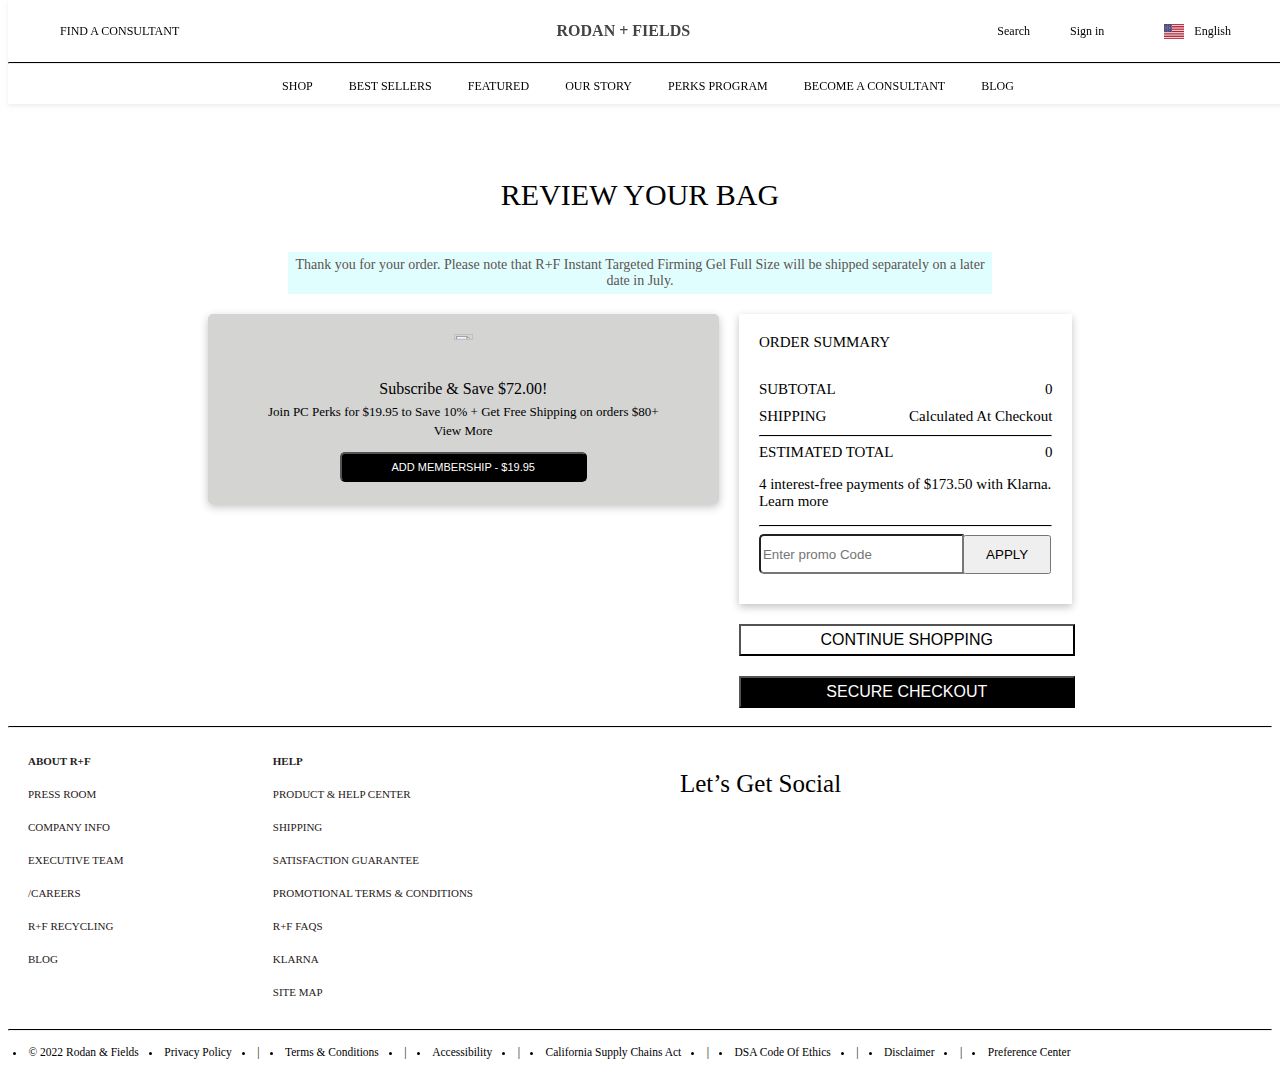
==== Cart.html @ e9ce042d "added new files" ====
<html lang="en">
<head>
    <meta charset="UTF-8">
    <meta http-equiv="X-UA-Compatible" content="IE=edge">
    <meta name="viewport" content="width=device-width, initial-scale=1.0">
    <title>cart</title>
    <link rel="stylesheet" href="cart.css" />
</head>
<header >
  <div class="nav">
      <div id="nav1">
        <div id="f">FIND A CONSULTANT</div>
         <div >RODAN + FIELDS</div>
         <div> 
          <div>Search</div>
          <img src="https://static.vecteezy.com/system/resources/previews/005/002/099/original/magnifying-glass-icon-search-loupe-lens-glass-magnifier-find-zoom-sign-icon-free-free-vector.jpg"/>
          <div id="signin">Sign in </div>
          <img src="https://encrypted-tbn1.gstatic.com/images?q=tbn:ANd9GcRcC3dkBQF7e4-6fOmYw2RT7h0IiKCCZTOhVZsi9WNXtQ5GYK1H"/>
          <a href="Cart.html">                 <img id="cart" src="https://encrypted-tbn3.gstatic.com/images?q=tbn:ANd9GcSBfV8SKvUEAIZodiZfGxMB_QctEuYU8vyH14FF6j3YrvCkqr9s"/>    
          </a>
          <img src="[data-uri]"/>
          <div>English</div>
         </div>
         
     </div>
     <hr>
         
     <div id="nav2"> 
      <div>SHOP</div>
      
      <div> BEST SELLERS</div>
      <div> FEATURED</div>
      <div> OUR STORY</div>
      <div>PERKS PROGRAM</div>
      <div> BECOME A CONSULTANT</div>
      <div> BLOG</div> 
   </div>
  </div>


</div>

  </div>

</header>
<body>
    <!-- <h1>Total cart value:- <span id="totalprice">0</span></h1> -->
    <div id="t">
      REVIEW YOUR BAG
    </div >


    <div id="i">
      Thank you for your order. Please note that R+F Instant Targeted Firming Gel Full Size will be shipped separately on a later date in July.
    </div>


    <div id="main">
      <div id="one" >
          <div id="pc">
            <img src="https://www.rodanandfields.com/en-us/_ui/images/pcperks_upsell/pc-perks-logo.png"/>
            <p>Subscribe & Save $72.00!</p>
            <p>Join PC Perks for $19.95 to Save 10% + Get Free Shipping on orders $80+</p>
            <p>View More</p>
            <button id="bt">ADD MEMBERSHIP - $19.95</button>
          </div>
          <div id="container">

          </div>
         
      </div>
      
      <div class="two">
          <div id="sub2">
            <div id="o">ORDER SUMMARY</div>
            <div class="sp">
              <div>SUBTOTAL</div>
              <div>0</div>
            </div>
            <div class="sp">
              <div>SHIPPING</div>
              <div>Calculated At Checkout</div>
            </div>
            <hr>
            <div class="sp">
              <div>ESTIMATED TOTAL</div>
              <div>0</div>
            </div>
            <p>4 interest-free payments of $173.50 with Klarna. Learn more</p>
            <hr>
            <div id="promo">
              <input placeholder="Enter promo Code">
              <button>APPLY</button>
            </div>
            
          </div>
          <button id="bt1">CONTINUE SHOPPING</button>
          <button id="bt2">SECURE CHECKOUT</button>
      </div>
    </div> 

<hr>
<footer id="footer">
   
  <div >
      <div>
          <li>ABOUT R+F</li>
          <li>PRESS ROOM</li>
          <li> COMPANY INFO</li>
          <li>EXECUTIVE TEAM</li>
          <li>/CAREERS</li>
          <li>R+F RECYCLING</li>
          <li>BLOG</li>
      </div>
      <div>
          <li>HELP</li>
          <li>PRODUCT & HELP CENTER</li>
          <li>SHIPPING</li>
          <li>SATISFACTION GUARANTEE</li>
          <li>PROMOTIONAL TERMS & CONDITIONS</li>
          <li>R+F FAQS</li>
          <li>KLARNA</li>
          <li>SITE MAP</li>
      </div>
  </div>
  <div>
      <p>Let’s Get Social</p>
  </div>

</footer>
<hr id="hr">

<span id="span">
<li> © 2022 Rodan & Fields </li>  
 <li> Privacy Policy  </li>
 <li>|</li>
 <li>Terms & Conditions</li>
 <li>|</li>
 <li> Accessibility </li>
 <li>|</li>
 <li>California Supply Chains Act </li>
 <li>|</li>
 <li>DSA Code Of Ethics </li>
 <li>|</li>
 <li>  Disclaimer </li>
 <li>|</li>
 <li> Preference Center</li>
</span>
</body>
</html>
<script>
    //  container=document.getElementById("container");
    //  let cart=JSON.parse(localStorage.getItem("cart"))
    //  console.log(cart)

    //  display(cart)
    // function display(data){
    //     // let totalprice=document.getElementById("totalprice")
    //   //step to empty container
    //   container.innerHTML=null;
    //    let total=0;
    //   data.forEach(function(ele) {
    //   //   let product=document.createElement("div");

    //   //     img=document.createElement("img")
    //   //     img.setAttribute("src",ele.image_url)

    //   //     namer=document.createElement("p")
    //   //     namer.innerText=ele.name
            
    //   //     price=document.createElement("p");
    //   //     price.innerText=ele.price

      
    //   //     deletebtn= document.createElement("button");
    //   //     deletebtn.innerText="Delete"
    //   //     deletebtn.addEventListener("click",function(ele){
    //   //           addtocart(ele)
    //   //     })


    //   //     product.append(img,namer,price,deletebtn)
    //   //     container.append(product)
    //    });
                
            
    // }


    let cart = JSON.parse(localStorage.getItem("cart"))
    console.log(cart)
// cartfun(cart);


// let totalitem=document.getElementById("display").innerText
// function cartfun(cart){
    
//     document.querySelector("#cointaner").innerHTML=""
//         let ttl=0;
//     cart.forEach(function(ele,index){
        
        
//         let div1=document.createElement("div")
    
//         let img=document.createElement("img");
//         img.setAttribute("src",ele.image_url) ;
    
//         let h4=document.createElement("h5");
//          h4.innerText=ele.name;

//         let h5=document.createElement("h4");
//          h5.innerText=ele.price;

//          let btn=document.createElement("button");
//          btn.innerText="Delete";
//          btn.addEventListener("click",function(){
//             deletefun(index);
//          })  
         
        
//         div1.append(img,h4,h5,btn)
//         document.querySelector("#cointaner").append(div1)
        
//         ttl+=eval(ele.price);
//         document.getElementById("display").innerText=ttl;

        
//     })
    
// }




// // console.log("hi",total)


// function deletefun(index){
//     cart.splice(index,1);
//     localStorage.setItem("cart",JSON.stringify(cart));
//     cartfun(cart)
     
// }

// let form = document.querySelector("form");

// form.addEventListener("click",function(){
//     event.preventDefault();
//     let total=cart.reduce(function(acc,el){
//     return acc + (Number(el.price)*30)/100
// },0);
// let total1=cart.reduce(function(acc,el){
//     return acc + Number(el.price)
// },0);
// let promo=document.querySelector("#promoinput").value;
// if(promo=="masai30"){
//     document.getElementById("display").innerText=total1-total;
    
// }


    
  //  })
   
 </script>
---- cart.css ----
.nav{
    box-shadow: 0 2px 4px 0 rgb(219 219 219 / 50%);
    width:100vw;
  position:fixed;
  top:0px;
  background-color:white;
  transition:top 0.2s ease-in-out
}
a{
    color:black
}
body{
    padding-top:50px;
}
#nav1{
    align-items: center;
   justify-content: space-between;
  display :flex;
  margin:22px;
}

hr{
 border-top:1px solid black;
 margin-bottom: -3px;
}
#sec1,#nav1>div{
    display:flex;
    justify-content: space-between;
    margin:0px 30px 0px 30px;
    font-size: 12px;
}

#nav1>div:nth-child(2){
    font-size: 16px;
    font-weight:bold;
    padding-left:75px;
    color: rgb(68, 66, 66);
}

img{
    width:100%
}
#nav1>div>img,#cart{
    width:20px;
    height: 15px;
    align-items:center;
   }
   #nav1>div>div,#nav1>div>img{
       margin:0px 5px;
       font-size:12px
   }
#footer{
    display:flex;
    margin: 20px;
}
#footer>div{
    display: flex;
    width:50%;
}
#footer>div>div{
 width:40%
}
#footer>div>div>li{
    list-style: none;
    font-size:11px;
    line-height: 33px;
    color: rgb(31, 24, 24) ;
    
}
#footer>div>div>li:first-child{
   color: rgb(34, 29, 29) ;
   font-weight: bold;
}
#footer>div>p{
    margin:25px;
    margin-left:40px;
    font-size: 25px;
}
span{
    display: flex;
    margin-top:-10px;
    margin-bottom: 10px;

}
#span>li{
    margin:5px;
    font-size:11.5px;
}


.tc>div>div{
    font-size: 19px;
    line-height: 23px;
    margin-top: -10px;
    color: rgb(67, 67, 67);
}

#container{
    display:grid;
    grid-template-columns: repeat(4,1fr);
    grid-template-rows: repeat(auto,1fr);
    margin:30px;
}
.product{
  margin:20px;

}
.product>img{
    width:100%;
}
.product>p{
    width:100%;
}
#hr{
  margin-bottom:20px;
}
#nav2{
    justify-content: space-around;
    font-size:12px;
    align-items: center;
   display :flex;
    width:60%;
    margin :auto;
    padding-bottom:10px ;
}
.nav2:nth-child(2){
    width:50%;
}
#nav2>div{
    margin-top:18px;
}

#t{
    margin-top:120px;
    text-align: center;
    font-size: 30px;
    margin-bottom: 40px;
}
#i{
    background-color: rgb(225, 254, 254);
    padding:5px;
    text-align: center;
    margin:0px 280px;
    font-size: 14px;
    color:rgb(92, 83, 83);

}


#main{
    margin:auto;
    width:70%;
    display:flex;
    margin-top: 10px;
}

#one{
    width: 60%;
    text-align: center;
    padding:20px;
    background-color: rgb(212, 212, 211);
    height:150px;
    border-radius:5px;
    margin:10px;
    box-shadow: rgba(0, 0, 0, 0.24) 0px 3px 8px;
}
.two{
    width:45%;
    font-size: 15px;
}
#two>div{
  height:250px;
  box-shadow: rgba(0, 0, 0, 0.24) 0px 3px 8px;
}
.sp{
    display:flex;
    justify-content: space-between;
    margin:10px 0px;
}

#pc>img{
  width:20%
}
p:nth-child(4),p:nth-child(3){
    font-size: 13px;
    margin-top: -10px;
}
#bt{
    color: white;
    background-color: black;
    padding: 7px 50px;
    font-size: 11px;
    
    border-radius: 5px;
}
input{
    width:70%;
    height:40px;
    margin-left: -10px;
    border-radius: 5px 0px 0px 5px;
}
#bt1,#bt2{
    width:95%;
    font-size: 16px;
    margin: 10px;
    padding:5px;
    background-color: white;
  
}

#promo>button{
    padding:10px;
    width: 30%;
    margin-left: -5px;
    border-radius: 0px 5px 5px0px ;
}
#o{
    margin-bottom:30px;
}
#bt2{
    background-color: black;
    color:white;
}
#promo{
   padding:10px;
   width:100%;
}
#sub2{
    box-shadow: rgba(0, 0, 0, 0.24) 0px 3px 8px;
    padding:20px;
    margin:10px;
  
}
@media only screen and (max-width: 840px) {
    #child{
        display: grid;
        grid-template-columns: repeat(1,1fr);
   
        
    }
    #container{
        display:grid;
        grid-template-columns: repeat(2,1fr);
        grid-template-rows: repeat(auto,1fr);
    
    }
    
  }
@media only screen and (max-width: 600px) {
    #container{
        display:grid;
        grid-template-columns: repeat(1,1fr);
        grid-template-rows: repeat(auto,1fr);
    
    }
    

}
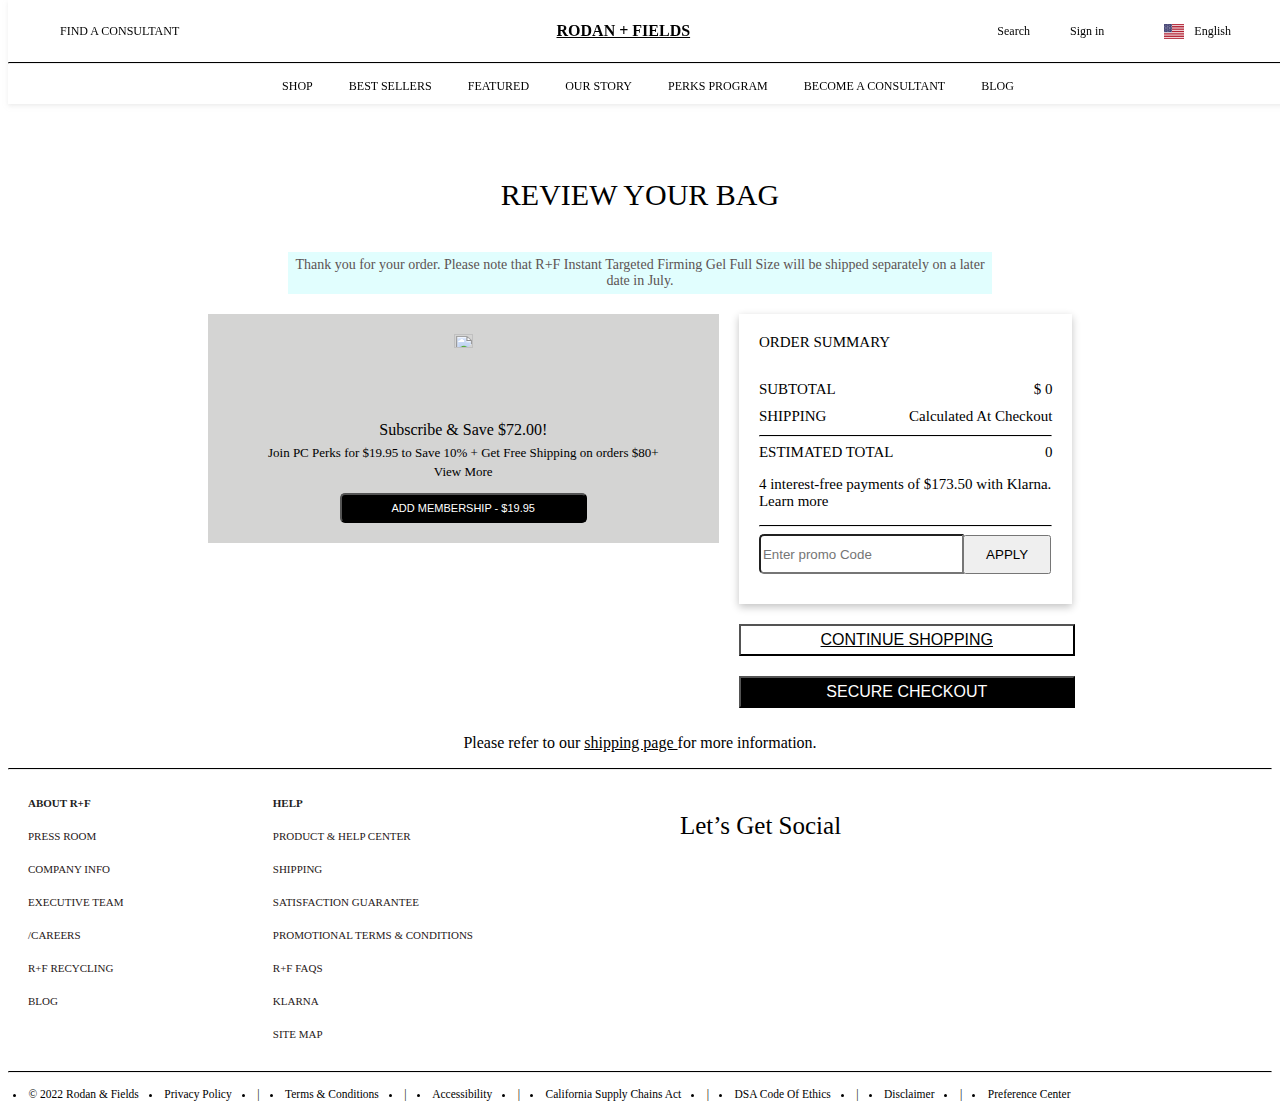
==== commit 7b7c01c9: "final" ====
--- a/Cart.html
+++ b/Cart.html
@@ -3,14 +3,16 @@
     <meta charset="UTF-8">
     <meta http-equiv="X-UA-Compatible" content="IE=edge">
     <meta name="viewport" content="width=device-width, initial-scale=1.0">
-    <title>cart</title>
+    <title>
+      Your Bag | Rodan + Fields®</title>
     <link rel="stylesheet" href="cart.css" />
+     <link rel="shortcut icon" href="[data-uri]"/>
 </head>
 <header >
   <div class="nav">
       <div id="nav1">
         <div id="f">FIND A CONSULTANT</div>
-         <div >RODAN + FIELDS</div>
+        <div ><a href="Home page.html">RODAN + FIELDS</a></div>
          <div> 
           <div>Search</div>
           <img src="https://static.vecteezy.com/system/resources/previews/005/002/099/original/magnifying-glass-icon-search-loupe-lens-glass-magnifier-find-zoom-sign-icon-free-free-vector.jpg"/>
@@ -75,7 +77,7 @@
             <div id="o">ORDER SUMMARY</div>
             <div class="sp">
               <div>SUBTOTAL</div>
-              <div>0</div>
+              <div id="totalprice1">0</div>
             </div>
             <div class="sp">
               <div>SHIPPING</div>
@@ -84,20 +86,21 @@
             <hr>
             <div class="sp">
               <div>ESTIMATED TOTAL</div>
-              <div>0</div>
+              <div id="totalprice2">0</div>
             </div>
             <p>4 interest-free payments of $173.50 with Klarna. Learn more</p>
             <hr>
             <div id="promo">
-              <input placeholder="Enter promo Code">
-              <button>APPLY</button>
+              <input id="promocode"type="text"placeholder="Enter promo Code">
+              <button id="apply">APPLY</button>
             </div>
             
           </div>
-          <button id="bt1">CONTINUE SHOPPING</button>
+          <button id="bt1"><a href="shopnowpage.html">CONTINUE SHOPPING</a></button>
           <button id="bt2">SECURE CHECKOUT</button>
       </div>
     </div> 
+    <p style="text-align:center">Please refer to our <a href="shopnowpage.html">shipping page </a>for more information.</p>
 
 <hr>
 <footer id="footer">
@@ -149,117 +152,94 @@
 </body>
 </html>
 <script>
-    //  container=document.getElementById("container");
-    //  let cart=JSON.parse(localStorage.getItem("cart"))
-    //  console.log(cart)
-
-    //  display(cart)
-    // function display(data){
-    //     // let totalprice=document.getElementById("totalprice")
-    //   //step to empty container
-    //   container.innerHTML=null;
-    //    let total=0;
-    //   data.forEach(function(ele) {
-    //   //   let product=document.createElement("div");
-
-    //   //     img=document.createElement("img")
-    //   //     img.setAttribute("src",ele.image_url)
-
-    //   //     namer=document.createElement("p")
-    //   //     namer.innerText=ele.name
+  let container=document.getElementById("container");
+let cartLS =JSON.parse(localStorage.getItem("cartpage"))||[]
+
+console.log(cartLS)
+ let totalprice1=document.getElementById("totalprice1");
+ let totalprice2=document.getElementById("totalprice2");
+
+    function display(data){
+
+      //step to empty container
+      container.innerHTML=null;
+           let total=0;
+        data.forEach(function(ele,index) {
+         
+        let product=document.createElement("div");
+        product.setAttribute("class","product")
+
+        let  img=document.createElement("img")
+          img.setAttribute("src",ele.image_url)
+     
+
+       let   namer=document.createElement("p")
+          namer.innerText=ele.name
+      
+        let  price=document.createElement("p");
+          price.innerText="$ "+ele.price
+          price.setAttribute("class","price")
+          
+          total+=Number(ele.price)
+
+          let deletebtn=document.createElement("img")
+          deletebtn.setAttribute("src","[data-uri]")
+
+          deletebtn.addEventListener("click",function(){
+                deleter(index)
+          })
+
+
+          product.append(img,namer,price,deletebtn)
+          container.append(product)
+      });
+      
+     
+
+      
+          console.log(totalprice2.innerText)
+      totalprice1.innerText="$ "+total;
+      localStorage.setItem("ttl",total);
+    
             
-    //   //     price=document.createElement("p");
-    //   //     price.innerText=ele.price
-
-      
-    //   //     deletebtn= document.createElement("button");
-    //   //     deletebtn.innerText="Delete"
-    //   //     deletebtn.addEventListener("click",function(ele){
-    //   //           addtocart(ele)
-    //   //     })
-
-
-    //   //     product.append(img,namer,price,deletebtn)
-    //   //     container.append(product)
-    //    });
-                
-            
-    // }
-
-
-    let cart = JSON.parse(localStorage.getItem("cart"))
-    console.log(cart)
-// cartfun(cart);
-
-
-// let totalitem=document.getElementById("display").innerText
-// function cartfun(cart){
-    
-//     document.querySelector("#cointaner").innerHTML=""
-//         let ttl=0;
-//     cart.forEach(function(ele,index){
-        
-        
-//         let div1=document.createElement("div")
-    
-//         let img=document.createElement("img");
-//         img.setAttribute("src",ele.image_url) ;
-    
-//         let h4=document.createElement("h5");
-//          h4.innerText=ele.name;
-
-//         let h5=document.createElement("h4");
-//          h5.innerText=ele.price;
-
-//          let btn=document.createElement("button");
-//          btn.innerText="Delete";
-//          btn.addEventListener("click",function(){
-//             deletefun(index);
-//          })  
-         
-        
-//         div1.append(img,h4,h5,btn)
-//         document.querySelector("#cointaner").append(div1)
-        
-//         ttl+=eval(ele.price);
-//         document.getElementById("display").innerText=ttl;
-
-        
-//     })
-    
-// }
-
-
-
-
-// // console.log("hi",total)
-
-
-// function deletefun(index){
-//     cart.splice(index,1);
-//     localStorage.setItem("cart",JSON.stringify(cart));
-//     cartfun(cart)
+    }
+    display(cartLS)
+
+
+
+
+    function deleter(index){
+    cartLS.splice(index,1);
+    localStorage.setItem("cartpage",JSON.stringify(cartLS));
+    display(cartLS)
+
      
-// }
-
-// let form = document.querySelector("form");
-
-// form.addEventListener("click",function(){
-//     event.preventDefault();
-//     let total=cart.reduce(function(acc,el){
-//     return acc + (Number(el.price)*30)/100
-// },0);
-// let total1=cart.reduce(function(acc,el){
-//     return acc + Number(el.price)
-// },0);
-// let promo=document.querySelector("#promoinput").value;
-// if(promo=="masai30"){
-//     document.getElementById("display").innerText=total1-total;
-    
-// }
-
-
-    
-  //  })
-   
- </script>
+}
+
+    apply=document.getElementById("apply")
+    apply.addEventListener("click",function(){
+      let x= localStorage.getItem("ttl")
+      
+      let promo=document.querySelector("#promocode").value
+      let  total;
+      if(promo=="AJ50%"){
+         total=x/2
+      totalprice2.innerText="$ "+total;
+     }else{
+      totalprice2.innerText="$ "+total;
+}     
+        console.log(total);
+    })
+   if(totalprice2.innerText==undefined){
+    totalprice2.innerText="$ "+total;
+   }
+
+    let username =JSON.parse(localStorage.getItem("Signin"))
+document.getElementById("signin").innerText=username["name"]
+
+ let check= document.getElementById("bt2")
+  check.addEventListener("click",function(){
+    alert("Thank you for shopping with us.")
+  })
+</script>
+
--- a/cart.css
+++ b/cart.css
@@ -94,22 +94,32 @@
     margin-top: -10px;
     color: rgb(67, 67, 67);
 }
-
 #container{
-    display:grid;
-    grid-template-columns: repeat(4,1fr);
-    grid-template-rows: repeat(auto,1fr);
-    margin:30px;
-}
+    /* display:grid;
+    grid-template-columns: repeat(1,1fr);
+    grid-template-rows: repeat(auto,1fr); */
+   margin-top:50px;
+   margin-left: -20px;
+  
+}
+
 .product{
   margin:20px;
-
+  box-shadow: rgba(0, 0, 0, 0.24) 0px 3px 8px;
+  width:100%;
+  height:80px;
+  margin:auto;
+  margin-top: 10px;
+  padding:10px;
+  align-items: center;
+  border-radius: 5px;
 }
 .product>img{
     width:100%;
 }
 .product>p{
     width:100%;
+
 }
 #hr{
   margin-bottom:20px;
@@ -129,7 +139,14 @@
 #nav2>div{
     margin-top:18px;
 }
-
+#pc{
+    background-color: rgb(212, 212, 211);
+    padding:20px;
+    margin-left: -20px;
+    margin-right: -20px;
+    margin-top: -20px;
+    
+}
 #t{
     margin-top:120px;
     text-align: center;
@@ -158,12 +175,10 @@
     width: 60%;
     text-align: center;
     padding:20px;
-    background-color: rgb(212, 212, 211);
-    height:150px;
     border-radius:5px;
     margin:10px;
-    box-shadow: rgba(0, 0, 0, 0.24) 0px 3px 8px;
-}
+}
+
 .two{
     width:45%;
     font-size: 15px;
@@ -231,28 +246,17 @@
     margin:10px;
   
 }
-@media only screen and (max-width: 840px) {
-    #child{
-        display: grid;
-        grid-template-columns: repeat(1,1fr);
-   
-        
-    }
-    #container{
-        display:grid;
-        grid-template-columns: repeat(2,1fr);
-        grid-template-rows: repeat(auto,1fr);
-    
-    }
-    
-  }
-@media only screen and (max-width: 600px) {
-    #container{
-        display:grid;
-        grid-template-columns: repeat(1,1fr);
-        grid-template-rows: repeat(auto,1fr);
-    
-    }
-    
-
+
+.product{
+    display:flex;
+    margin:3px
+}
+.product>img{
+    width: 20%;
+}
+.product>img:last-child{
+    width:5%
+}
+.product>p:nth-child(3){
+    margin-bottom: -15px;
 }